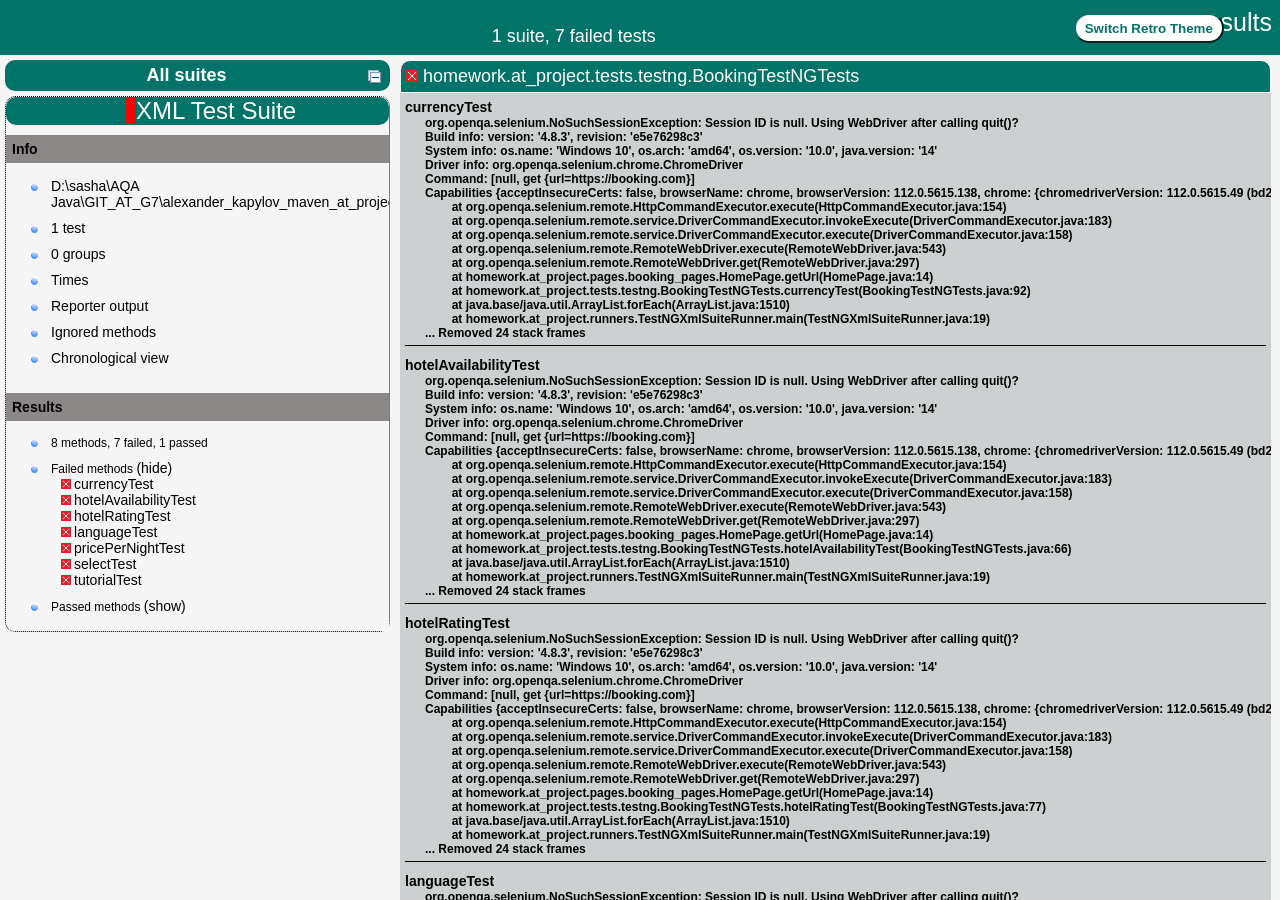
==== test-output/index.html @ fe54eb19 "i made some updates" ====
<!DOCTYPE html>

<html>
  <head>
  <meta charset='utf-8'>
  <title>TestNG reports</title>

    <link type="text/css" href="testng-reports1.css" rel="stylesheet" id="ultra" />
    <link type="text/css" href="testng-reports.css" rel="stylesheet" id="retro" disabled="false"/>
    <script type="text/javascript" src="jquery-3.6.0.min.js"></script>
    <script type="text/javascript" src="testng-reports.js"></script>
    <script type="text/javascript" src="https://www.google.com/jsapi"></script>
    <script type='text/javascript'>
      google.load('visualization', '1', {packages:['table']});
      google.setOnLoadCallback(drawTable);
      var suiteTableInitFunctions = new Array();
      var suiteTableData = new Array();
    </script>
    <!--
      <script type="text/javascript" src="jquery-ui/js/jquery-ui-1.8.16.custom.min.js"></script>
     -->
  </head>

  <body>    <div class="top-banner-root">
      <span class="top-banner-title-font">Test results</span>
      <button id="button" class="button">Switch Retro Theme</button> <!-- button -->
      <br/>
      <span class="top-banner-font-1">1 suite, 7 failed tests</span>
    </div> <!-- top-banner-root -->
    <div class="navigator-root">
      <div class="navigator-suite-header">
        <span>All suites</span>
        <a href="#" title="Collapse/expand all the suites" class="collapse-all-link">
          <img src="collapseall.gif" class="collapse-all-icon">
          </img> <!-- collapse-all-icon -->
        </a> <!-- collapse-all-link -->
      </div> <!-- navigator-suite-header -->
      <div class="suite">
        <div class="rounded-window">
          <div class="suite-header light-rounded-window-top">
            <a href="#" panel-name="suite-XML_Test_Suite" class="navigator-link">
              <span class="suite-name border-failed">XML Test Suite</span>
            </a> <!-- navigator-link -->
          </div> <!-- suite-header light-rounded-window-top -->
          <div class="navigator-suite-content">
            <div class="suite-section-title">
              <span>Info</span>
            </div> <!-- suite-section-title -->
            <div class="suite-section-content">
              <ul>
                <li>
                  <a href="#" panel-name="test-xml-XML_Test_Suite" class="navigator-link ">
                    <span>D:\sasha\AQA Java\GIT_AT_G7\alexander_kapylov_maven_at_project\src\test\resources\testng\booking.xml</span>
                  </a> <!-- navigator-link  -->
                </li>
                <li>
                  <a href="#" panel-name="testlist-XML_Test_Suite" class="navigator-link ">
                    <span class="test-stats">1 test</span>
                  </a> <!-- navigator-link  -->
                </li>
                <li>
                  <a href="#" panel-name="group-XML_Test_Suite" class="navigator-link ">
                    <span>0 groups</span>
                  </a> <!-- navigator-link  -->
                </li>
                <li>
                  <a href="#" panel-name="times-XML_Test_Suite" class="navigator-link ">
                    <span>Times</span>
                  </a> <!-- navigator-link  -->
                </li>
                <li>
                  <a href="#" panel-name="reporter-XML_Test_Suite" class="navigator-link ">
                    <span>Reporter output</span>
                  </a> <!-- navigator-link  -->
                </li>
                <li>
                  <a href="#" panel-name="ignored-methods-XML_Test_Suite" class="navigator-link ">
                    <span>Ignored methods</span>
                  </a> <!-- navigator-link  -->
                </li>
                <li>
                  <a href="#" panel-name="chronological-XML_Test_Suite" class="navigator-link ">
                    <span>Chronological view</span>
                  </a> <!-- navigator-link  -->
                </li>
              </ul>
            </div> <!-- suite-section-content -->
            <div class="result-section">
              <div class="suite-section-title">
                <span>Results</span>
              </div> <!-- suite-section-title -->
              <div class="suite-section-content">
                <ul>
                  <li>
                    <span class="method-stats">8 methods, 7 failed,   1 passed</span>
                  </li>
                  <li>
                    <span class="method-list-title failed">Failed methods</span>
                    <span class="show-or-hide-methods failed">
                      <a href="#" panel-name="suite-XML_Test_Suite" class="hide-methods failed suite-XML_Test_Suite"> (hide)</a> <!-- hide-methods failed suite-XML_Test_Suite -->
                      <a href="#" panel-name="suite-XML_Test_Suite" class="show-methods failed suite-XML_Test_Suite"> (show)</a> <!-- show-methods failed suite-XML_Test_Suite -->
                    </span>
                    <div class="method-list-content failed suite-XML_Test_Suite">
                      <span>
                        <img src="failed.png" width="3%"/>
                        <a href="#" panel-name="suite-XML_Test_Suite" title="homework.at_project.tests.testng.BookingTestNGTests" class="method navigator-link" hash-for-method="currencyTest">currencyTest</a> <!-- method navigator-link -->
                      </span>
                      <br/>
                      <span>
                        <img src="failed.png" width="3%"/>
                        <a href="#" panel-name="suite-XML_Test_Suite" title="homework.at_project.tests.testng.BookingTestNGTests" class="method navigator-link" hash-for-method="hotelAvailabilityTest">hotelAvailabilityTest</a> <!-- method navigator-link -->
                      </span>
                      <br/>
                      <span>
                        <img src="failed.png" width="3%"/>
                        <a href="#" panel-name="suite-XML_Test_Suite" title="homework.at_project.tests.testng.BookingTestNGTests" class="method navigator-link" hash-for-method="hotelRatingTest">hotelRatingTest</a> <!-- method navigator-link -->
                      </span>
                      <br/>
                      <span>
                        <img src="failed.png" width="3%"/>
                        <a href="#" panel-name="suite-XML_Test_Suite" title="homework.at_project.tests.testng.BookingTestNGTests" class="method navigator-link" hash-for-method="languageTest">languageTest</a> <!-- method navigator-link -->
                      </span>
                      <br/>
                      <span>
                        <img src="failed.png" width="3%"/>
                        <a href="#" panel-name="suite-XML_Test_Suite" title="homework.at_project.tests.testng.BookingTestNGTests" class="method navigator-link" hash-for-method="pricePerNightTest">pricePerNightTest</a> <!-- method navigator-link -->
                      </span>
                      <br/>
                      <span>
                        <img src="failed.png" width="3%"/>
                        <a href="#" panel-name="suite-XML_Test_Suite" title="homework.at_project.tests.testng.DemoQATestNGTests" class="method navigator-link" hash-for-method="selectTest">selectTest</a> <!-- method navigator-link -->
                      </span>
                      <br/>
                      <span>
                        <img src="failed.png" width="3%"/>
                        <a href="#" panel-name="suite-XML_Test_Suite" title="homework.at_project.tests.testng.W3SchoolsTestNGTests" class="method navigator-link" hash-for-method="tutorialTest">tutorialTest</a> <!-- method navigator-link -->
                      </span>
                      <br/>
                    </div> <!-- method-list-content failed suite-XML_Test_Suite -->
                  </li>
                  <li>
                    <span class="method-list-title passed">Passed methods</span>
                    <span class="show-or-hide-methods passed">
                      <a href="#" panel-name="suite-XML_Test_Suite" class="hide-methods passed suite-XML_Test_Suite"> (hide)</a> <!-- hide-methods passed suite-XML_Test_Suite -->
                      <a href="#" panel-name="suite-XML_Test_Suite" class="show-methods passed suite-XML_Test_Suite"> (show)</a> <!-- show-methods passed suite-XML_Test_Suite -->
                    </span>
                    <div class="method-list-content passed suite-XML_Test_Suite">
                      <span>
                        <img src="passed.png" width="3%"/>
                        <a href="#" panel-name="suite-XML_Test_Suite" title="homework.at_project.tests.testng.BookingTestNGTests" class="method navigator-link" hash-for-method="colorsTest">colorsTest</a> <!-- method navigator-link -->
                      </span>
                      <br/>
                    </div> <!-- method-list-content passed suite-XML_Test_Suite -->
                  </li>
                </ul>
              </div> <!-- suite-section-content -->
            </div> <!-- result-section -->
          </div> <!-- navigator-suite-content -->
        </div> <!-- rounded-window -->
      </div> <!-- suite -->
    </div> <!-- navigator-root -->
    <div class="wrapper">
      <div class="main-panel-root">
        <div panel-name="suite-XML_Test_Suite" class="panel XML_Test_Suite">
          <div class="suite-XML_Test_Suite-class-failed">
            <div class="main-panel-header rounded-window-top">
              <img src="failed.png"/>
              <span class="class-name">homework.at_project.tests.testng.BookingTestNGTests</span>
            </div> <!-- main-panel-header rounded-window-top -->
            <div class="main-panel-content rounded-window-bottom">
              <div class="method">
                <div class="method-content">
                  <a name="currencyTest">
                  </a> <!-- currencyTest -->
                  <span class="method-name">currencyTest</span>
                  <div class="stack-trace">org.openqa.selenium.NoSuchSessionException: Session ID is null. Using WebDriver after calling quit()?
Build info: version: &apos;4.8.3&apos;, revision: &apos;e5e76298c3&apos;
System info: os.name: &apos;Windows 10&apos;, os.arch: &apos;amd64&apos;, os.version: &apos;10.0&apos;, java.version: &apos;14&apos;
Driver info: org.openqa.selenium.chrome.ChromeDriver
Command: [null, get {url=https://booking.com}]
Capabilities {acceptInsecureCerts: false, browserName: chrome, browserVersion: 112.0.5615.138, chrome: {chromedriverVersion: 112.0.5615.49 (bd2a7bcb881c..., userDataDir: C:\Users\aleks\AppData\Loca...}, goog:chromeOptions: {debuggerAddress: localhost:54910}, networkConnectionEnabled: false, pageLoadStrategy: normal, platformName: WINDOWS, proxy: Proxy(), se:cdp: ws://localhost:54910/devtoo..., se:cdpVersion: 112.0.5615.138, setWindowRect: true, strictFileInteractability: false, timeouts: {implicit: 0, pageLoad: 300000, script: 30000}, unhandledPromptBehavior: dismiss and notify, webauthn:extension:credBlob: true, webauthn:extension:largeBlob: true, webauthn:extension:minPinLength: true, webauthn:extension:prf: true, webauthn:virtualAuthenticators: true}
	at org.openqa.selenium.remote.HttpCommandExecutor.execute(HttpCommandExecutor.java:154)
	at org.openqa.selenium.remote.service.DriverCommandExecutor.invokeExecute(DriverCommandExecutor.java:183)
	at org.openqa.selenium.remote.service.DriverCommandExecutor.execute(DriverCommandExecutor.java:158)
	at org.openqa.selenium.remote.RemoteWebDriver.execute(RemoteWebDriver.java:543)
	at org.openqa.selenium.remote.RemoteWebDriver.get(RemoteWebDriver.java:297)
	at homework.at_project.pages.booking_pages.HomePage.getUrl(HomePage.java:14)
	at homework.at_project.tests.testng.BookingTestNGTests.currencyTest(BookingTestNGTests.java:92)
	at java.base/java.util.ArrayList.forEach(ArrayList.java:1510)
	at homework.at_project.runners.TestNGXmlSuiteRunner.main(TestNGXmlSuiteRunner.java:19)
... Removed 24 stack frames
</div> <!-- stack-trace -->
                </div> <!-- method-content -->
              </div> <!-- method -->
              <div class="method">
                <div class="method-content">
                  <a name="hotelAvailabilityTest">
                  </a> <!-- hotelAvailabilityTest -->
                  <span class="method-name">hotelAvailabilityTest</span>
                  <div class="stack-trace">org.openqa.selenium.NoSuchSessionException: Session ID is null. Using WebDriver after calling quit()?
Build info: version: &apos;4.8.3&apos;, revision: &apos;e5e76298c3&apos;
System info: os.name: &apos;Windows 10&apos;, os.arch: &apos;amd64&apos;, os.version: &apos;10.0&apos;, java.version: &apos;14&apos;
Driver info: org.openqa.selenium.chrome.ChromeDriver
Command: [null, get {url=https://booking.com}]
Capabilities {acceptInsecureCerts: false, browserName: chrome, browserVersion: 112.0.5615.138, chrome: {chromedriverVersion: 112.0.5615.49 (bd2a7bcb881c..., userDataDir: C:\Users\aleks\AppData\Loca...}, goog:chromeOptions: {debuggerAddress: localhost:54910}, networkConnectionEnabled: false, pageLoadStrategy: normal, platformName: WINDOWS, proxy: Proxy(), se:cdp: ws://localhost:54910/devtoo..., se:cdpVersion: 112.0.5615.138, setWindowRect: true, strictFileInteractability: false, timeouts: {implicit: 0, pageLoad: 300000, script: 30000}, unhandledPromptBehavior: dismiss and notify, webauthn:extension:credBlob: true, webauthn:extension:largeBlob: true, webauthn:extension:minPinLength: true, webauthn:extension:prf: true, webauthn:virtualAuthenticators: true}
	at org.openqa.selenium.remote.HttpCommandExecutor.execute(HttpCommandExecutor.java:154)
	at org.openqa.selenium.remote.service.DriverCommandExecutor.invokeExecute(DriverCommandExecutor.java:183)
	at org.openqa.selenium.remote.service.DriverCommandExecutor.execute(DriverCommandExecutor.java:158)
	at org.openqa.selenium.remote.RemoteWebDriver.execute(RemoteWebDriver.java:543)
	at org.openqa.selenium.remote.RemoteWebDriver.get(RemoteWebDriver.java:297)
	at homework.at_project.pages.booking_pages.HomePage.getUrl(HomePage.java:14)
	at homework.at_project.tests.testng.BookingTestNGTests.hotelAvailabilityTest(BookingTestNGTests.java:66)
	at java.base/java.util.ArrayList.forEach(ArrayList.java:1510)
	at homework.at_project.runners.TestNGXmlSuiteRunner.main(TestNGXmlSuiteRunner.java:19)
... Removed 24 stack frames
</div> <!-- stack-trace -->
                </div> <!-- method-content -->
              </div> <!-- method -->
              <div class="method">
                <div class="method-content">
                  <a name="hotelRatingTest">
                  </a> <!-- hotelRatingTest -->
                  <span class="method-name">hotelRatingTest</span>
                  <div class="stack-trace">org.openqa.selenium.NoSuchSessionException: Session ID is null. Using WebDriver after calling quit()?
Build info: version: &apos;4.8.3&apos;, revision: &apos;e5e76298c3&apos;
System info: os.name: &apos;Windows 10&apos;, os.arch: &apos;amd64&apos;, os.version: &apos;10.0&apos;, java.version: &apos;14&apos;
Driver info: org.openqa.selenium.chrome.ChromeDriver
Command: [null, get {url=https://booking.com}]
Capabilities {acceptInsecureCerts: false, browserName: chrome, browserVersion: 112.0.5615.138, chrome: {chromedriverVersion: 112.0.5615.49 (bd2a7bcb881c..., userDataDir: C:\Users\aleks\AppData\Loca...}, goog:chromeOptions: {debuggerAddress: localhost:54910}, networkConnectionEnabled: false, pageLoadStrategy: normal, platformName: WINDOWS, proxy: Proxy(), se:cdp: ws://localhost:54910/devtoo..., se:cdpVersion: 112.0.5615.138, setWindowRect: true, strictFileInteractability: false, timeouts: {implicit: 0, pageLoad: 300000, script: 30000}, unhandledPromptBehavior: dismiss and notify, webauthn:extension:credBlob: true, webauthn:extension:largeBlob: true, webauthn:extension:minPinLength: true, webauthn:extension:prf: true, webauthn:virtualAuthenticators: true}
	at org.openqa.selenium.remote.HttpCommandExecutor.execute(HttpCommandExecutor.java:154)
	at org.openqa.selenium.remote.service.DriverCommandExecutor.invokeExecute(DriverCommandExecutor.java:183)
	at org.openqa.selenium.remote.service.DriverCommandExecutor.execute(DriverCommandExecutor.java:158)
	at org.openqa.selenium.remote.RemoteWebDriver.execute(RemoteWebDriver.java:543)
	at org.openqa.selenium.remote.RemoteWebDriver.get(RemoteWebDriver.java:297)
	at homework.at_project.pages.booking_pages.HomePage.getUrl(HomePage.java:14)
	at homework.at_project.tests.testng.BookingTestNGTests.hotelRatingTest(BookingTestNGTests.java:77)
	at java.base/java.util.ArrayList.forEach(ArrayList.java:1510)
	at homework.at_project.runners.TestNGXmlSuiteRunner.main(TestNGXmlSuiteRunner.java:19)
... Removed 24 stack frames
</div> <!-- stack-trace -->
                </div> <!-- method-content -->
              </div> <!-- method -->
              <div class="method">
                <div class="method-content">
                  <a name="languageTest">
                  </a> <!-- languageTest -->
                  <span class="method-name">languageTest</span>
                  <div class="stack-trace">org.openqa.selenium.NoSuchSessionException: Session ID is null. Using WebDriver after calling quit()?
Build info: version: &apos;4.8.3&apos;, revision: &apos;e5e76298c3&apos;
System info: os.name: &apos;Windows 10&apos;, os.arch: &apos;amd64&apos;, os.version: &apos;10.0&apos;, java.version: &apos;14&apos;
Driver info: org.openqa.selenium.chrome.ChromeDriver
Command: [null, get {url=https://booking.com}]
Capabilities {acceptInsecureCerts: false, browserName: chrome, browserVersion: 112.0.5615.138, chrome: {chromedriverVersion: 112.0.5615.49 (bd2a7bcb881c..., userDataDir: C:\Users\aleks\AppData\Loca...}, goog:chromeOptions: {debuggerAddress: localhost:54910}, networkConnectionEnabled: false, pageLoadStrategy: normal, platformName: WINDOWS, proxy: Proxy(), se:cdp: ws://localhost:54910/devtoo..., se:cdpVersion: 112.0.5615.138, setWindowRect: true, strictFileInteractability: false, timeouts: {implicit: 0, pageLoad: 300000, script: 30000}, unhandledPromptBehavior: dismiss and notify, webauthn:extension:credBlob: true, webauthn:extension:largeBlob: true, webauthn:extension:minPinLength: true, webauthn:extension:prf: true, webauthn:virtualAuthenticators: true}
	at org.openqa.selenium.remote.HttpCommandExecutor.execute(HttpCommandExecutor.java:154)
	at org.openqa.selenium.remote.service.DriverCommandExecutor.invokeExecute(DriverCommandExecutor.java:183)
	at org.openqa.selenium.remote.service.DriverCommandExecutor.execute(DriverCommandExecutor.java:158)
	at org.openqa.selenium.remote.RemoteWebDriver.execute(RemoteWebDriver.java:543)
	at org.openqa.selenium.remote.RemoteWebDriver.get(RemoteWebDriver.java:297)
	at homework.at_project.pages.booking_pages.HomePage.getUrl(HomePage.java:14)
	at homework.at_project.tests.testng.BookingTestNGTests.languageTest(BookingTestNGTests.java:101)
	at java.base/java.util.ArrayList.forEach(ArrayList.java:1510)
	at homework.at_project.runners.TestNGXmlSuiteRunner.main(TestNGXmlSuiteRunner.java:19)
... Removed 24 stack frames
</div> <!-- stack-trace -->
                </div> <!-- method-content -->
              </div> <!-- method -->
              <div class="method">
                <div class="method-content">
                  <a name="pricePerNightTest">
                  </a> <!-- pricePerNightTest -->
                  <span class="method-name">pricePerNightTest</span>
                  <div class="stack-trace">org.openqa.selenium.NoSuchSessionException: Session ID is null. Using WebDriver after calling quit()?
Build info: version: &apos;4.8.3&apos;, revision: &apos;e5e76298c3&apos;
System info: os.name: &apos;Windows 10&apos;, os.arch: &apos;amd64&apos;, os.version: &apos;10.0&apos;, java.version: &apos;14&apos;
Driver info: org.openqa.selenium.chrome.ChromeDriver
Command: [null, get {url=https://booking.com}]
Capabilities {acceptInsecureCerts: false, browserName: chrome, browserVersion: 112.0.5615.138, chrome: {chromedriverVersion: 112.0.5615.49 (bd2a7bcb881c..., userDataDir: C:\Users\aleks\AppData\Loca...}, goog:chromeOptions: {debuggerAddress: localhost:54910}, networkConnectionEnabled: false, pageLoadStrategy: normal, platformName: WINDOWS, proxy: Proxy(), se:cdp: ws://localhost:54910/devtoo..., se:cdpVersion: 112.0.5615.138, setWindowRect: true, strictFileInteractability: false, timeouts: {implicit: 0, pageLoad: 300000, script: 30000}, unhandledPromptBehavior: dismiss and notify, webauthn:extension:credBlob: true, webauthn:extension:largeBlob: true, webauthn:extension:minPinLength: true, webauthn:extension:prf: true, webauthn:virtualAuthenticators: true}
	at org.openqa.selenium.remote.HttpCommandExecutor.execute(HttpCommandExecutor.java:154)
	at org.openqa.selenium.remote.service.DriverCommandExecutor.invokeExecute(DriverCommandExecutor.java:183)
	at org.openqa.selenium.remote.service.DriverCommandExecutor.execute(DriverCommandExecutor.java:158)
	at org.openqa.selenium.remote.RemoteWebDriver.execute(RemoteWebDriver.java:543)
	at org.openqa.selenium.remote.RemoteWebDriver.get(RemoteWebDriver.java:297)
	at homework.at_project.pages.booking_pages.HomePage.getUrl(HomePage.java:14)
	at homework.at_project.tests.testng.BookingTestNGTests.pricePerNightTest(BookingTestNGTests.java:33)
	at java.base/java.util.ArrayList.forEach(ArrayList.java:1510)
	at homework.at_project.runners.TestNGXmlSuiteRunner.main(TestNGXmlSuiteRunner.java:19)
... Removed 24 stack frames
</div> <!-- stack-trace -->
                </div> <!-- method-content -->
              </div> <!-- method -->
            </div> <!-- main-panel-content rounded-window-bottom -->
          </div> <!-- suite-XML_Test_Suite-class-failed -->
          <div class="suite-XML_Test_Suite-class-failed">
            <div class="main-panel-header rounded-window-top">
              <img src="failed.png"/>
              <span class="class-name">homework.at_project.tests.testng.W3SchoolsTestNGTests</span>
            </div> <!-- main-panel-header rounded-window-top -->
            <div class="main-panel-content rounded-window-bottom">
              <div class="method">
                <div class="method-content">
                  <a name="tutorialTest">
                  </a> <!-- tutorialTest -->
                  <span class="method-name">tutorialTest</span>
                  <div class="stack-trace">org.openqa.selenium.NoSuchSessionException: Session ID is null. Using WebDriver after calling quit()?
Build info: version: &apos;4.8.3&apos;, revision: &apos;e5e76298c3&apos;
System info: os.name: &apos;Windows 10&apos;, os.arch: &apos;amd64&apos;, os.version: &apos;10.0&apos;, java.version: &apos;14&apos;
Driver info: org.openqa.selenium.chrome.ChromeDriver
Command: [null, get {url=https://www.w3schools.com/java/}]
Capabilities {acceptInsecureCerts: false, browserName: chrome, browserVersion: 112.0.5615.138, chrome: {chromedriverVersion: 112.0.5615.49 (bd2a7bcb881c..., userDataDir: C:\Users\aleks\AppData\Loca...}, goog:chromeOptions: {debuggerAddress: localhost:54910}, networkConnectionEnabled: false, pageLoadStrategy: normal, platformName: WINDOWS, proxy: Proxy(), se:cdp: ws://localhost:54910/devtoo..., se:cdpVersion: 112.0.5615.138, setWindowRect: true, strictFileInteractability: false, timeouts: {implicit: 0, pageLoad: 300000, script: 30000}, unhandledPromptBehavior: dismiss and notify, webauthn:extension:credBlob: true, webauthn:extension:largeBlob: true, webauthn:extension:minPinLength: true, webauthn:extension:prf: true, webauthn:virtualAuthenticators: true}
	at org.openqa.selenium.remote.HttpCommandExecutor.execute(HttpCommandExecutor.java:154)
	at org.openqa.selenium.remote.service.DriverCommandExecutor.invokeExecute(DriverCommandExecutor.java:183)
	at org.openqa.selenium.remote.service.DriverCommandExecutor.execute(DriverCommandExecutor.java:158)
	at org.openqa.selenium.remote.RemoteWebDriver.execute(RemoteWebDriver.java:543)
	at org.openqa.selenium.remote.RemoteWebDriver.get(RemoteWebDriver.java:297)
	at homework.at_project.pages.www_w3schools_pages.Java.getJavaUrl(Java.java:13)
	at homework.at_project.tests.testng.W3SchoolsTestNGTests.tutorialTest(W3SchoolsTestNGTests.java:32)
	at java.base/java.util.ArrayList.forEach(ArrayList.java:1510)
	at homework.at_project.runners.TestNGXmlSuiteRunner.main(TestNGXmlSuiteRunner.java:19)
... Removed 24 stack frames
</div> <!-- stack-trace -->
                </div> <!-- method-content -->
              </div> <!-- method -->
            </div> <!-- main-panel-content rounded-window-bottom -->
          </div> <!-- suite-XML_Test_Suite-class-failed -->
          <div class="suite-XML_Test_Suite-class-failed">
            <div class="main-panel-header rounded-window-top">
              <img src="failed.png"/>
              <span class="class-name">homework.at_project.tests.testng.DemoQATestNGTests</span>
            </div> <!-- main-panel-header rounded-window-top -->
            <div class="main-panel-content rounded-window-bottom">
              <div class="method">
                <div class="method-content">
                  <a name="selectTest">
                  </a> <!-- selectTest -->
                  <span class="method-name">selectTest</span>
                  <div class="stack-trace">org.openqa.selenium.NoSuchSessionException: Session ID is null. Using WebDriver after calling quit()?
Build info: version: &apos;4.8.3&apos;, revision: &apos;e5e76298c3&apos;
System info: os.name: &apos;Windows 10&apos;, os.arch: &apos;amd64&apos;, os.version: &apos;10.0&apos;, java.version: &apos;14&apos;
Driver info: org.openqa.selenium.chrome.ChromeDriver
Command: [null, get {url=https://demoqa.com/select-menu}]
Capabilities {acceptInsecureCerts: false, browserName: chrome, browserVersion: 112.0.5615.138, chrome: {chromedriverVersion: 112.0.5615.49 (bd2a7bcb881c..., userDataDir: C:\Users\aleks\AppData\Loca...}, goog:chromeOptions: {debuggerAddress: localhost:54910}, networkConnectionEnabled: false, pageLoadStrategy: normal, platformName: WINDOWS, proxy: Proxy(), se:cdp: ws://localhost:54910/devtoo..., se:cdpVersion: 112.0.5615.138, setWindowRect: true, strictFileInteractability: false, timeouts: {implicit: 0, pageLoad: 300000, script: 30000}, unhandledPromptBehavior: dismiss and notify, webauthn:extension:credBlob: true, webauthn:extension:largeBlob: true, webauthn:extension:minPinLength: true, webauthn:extension:prf: true, webauthn:virtualAuthenticators: true}
	at org.openqa.selenium.remote.HttpCommandExecutor.execute(HttpCommandExecutor.java:154)
	at org.openqa.selenium.remote.service.DriverCommandExecutor.invokeExecute(DriverCommandExecutor.java:183)
	at org.openqa.selenium.remote.service.DriverCommandExecutor.execute(DriverCommandExecutor.java:158)
	at org.openqa.selenium.remote.RemoteWebDriver.execute(RemoteWebDriver.java:543)
	at org.openqa.selenium.remote.RemoteWebDriver.get(RemoteWebDriver.java:297)
	at homework.at_project.pages.demoqa_pages.SelectMenu.getUrlToSelectMenu(SelectMenu.java:12)
	at homework.at_project.tests.testng.DemoQATestNGTests.selectTest(DemoQATestNGTests.java:28)
	at java.base/java.util.ArrayList.forEach(ArrayList.java:1510)
	at homework.at_project.runners.TestNGXmlSuiteRunner.main(TestNGXmlSuiteRunner.java:19)
... Removed 24 stack frames
</div> <!-- stack-trace -->
                </div> <!-- method-content -->
              </div> <!-- method -->
            </div> <!-- main-panel-content rounded-window-bottom -->
          </div> <!-- suite-XML_Test_Suite-class-failed -->
          <div class="suite-XML_Test_Suite-class-passed">
            <div class="main-panel-header rounded-window-top">
              <img src="passed.png"/>
              <span class="class-name">homework.at_project.tests.testng.BookingTestNGTests</span>
            </div> <!-- main-panel-header rounded-window-top -->
            <div class="main-panel-content rounded-window-bottom">
              <div class="method">
                <div class="method-content">
                  <a name="colorsTest">
                  </a> <!-- colorsTest -->
                  <span class="method-name">colorsTest</span>
                </div> <!-- method-content -->
              </div> <!-- method -->
            </div> <!-- main-panel-content rounded-window-bottom -->
          </div> <!-- suite-XML_Test_Suite-class-passed -->
        </div> <!-- panel XML_Test_Suite -->
        <div panel-name="test-xml-XML_Test_Suite" class="panel">
          <div class="main-panel-header rounded-window-top">
            <span class="header-content">D:\sasha\AQA Java\GIT_AT_G7\alexander_kapylov_maven_at_project\src\test\resources\testng\booking.xml</span>
          </div> <!-- main-panel-header rounded-window-top -->
          <div class="main-panel-content rounded-window-bottom">
            <pre>
&lt;?xml version=&quot;1.0&quot; encoding=&quot;UTF-8&quot;?&gt;
&lt;!DOCTYPE suite SYSTEM &quot;https://testng.org/testng-1.0.dtd&quot;&gt;
&lt;suite name=&quot;XML Test Suite&quot; guice-stage=&quot;DEVELOPMENT&quot;&gt;
  &lt;test thread-count=&quot;5&quot; name=&quot;Booking tests&quot;&gt;
    &lt;classes&gt;
      &lt;class name=&quot;homework.at_project.tests.testng.BookingTestNGTests&quot;/&gt;
      &lt;class name=&quot;homework.at_project.tests.testng.DemoQATestNGTests&quot;/&gt;
      &lt;class name=&quot;homework.at_project.tests.testng.W3SchoolsTestNGTests&quot;/&gt;
    &lt;/classes&gt;
  &lt;/test&gt; &lt;!-- Booking tests --&gt;
&lt;/suite&gt; &lt;!-- XML Test Suite --&gt;
            </pre>
          </div> <!-- main-panel-content rounded-window-bottom -->
        </div> <!-- panel -->
        <div panel-name="testlist-XML_Test_Suite" class="panel">
          <div class="main-panel-header rounded-window-top">
            <span class="header-content">Tests for XML Test Suite</span>
          </div> <!-- main-panel-header rounded-window-top -->
          <div class="main-panel-content rounded-window-bottom">
            <ul>
              <li>
                <span class="test-name">Booking tests (3 classes)</span>
              </li>
            </ul>
          </div> <!-- main-panel-content rounded-window-bottom -->
        </div> <!-- panel -->
        <div panel-name="group-XML_Test_Suite" class="panel">
          <div class="main-panel-header rounded-window-top">
            <span class="header-content">Groups for XML Test Suite</span>
          </div> <!-- main-panel-header rounded-window-top -->
          <div class="main-panel-content rounded-window-bottom">
          </div> <!-- main-panel-content rounded-window-bottom -->
        </div> <!-- panel -->
        <div panel-name="times-XML_Test_Suite" class="panel">
          <div class="main-panel-header rounded-window-top">
            <span class="header-content">Times for XML Test Suite</span>
          </div> <!-- main-panel-header rounded-window-top -->
          <div class="main-panel-content rounded-window-bottom">
            <div class="times-div">
              <script type="text/javascript">
suiteTableInitFunctions.push('tableData_XML_Test_Suite');
function tableData_XML_Test_Suite() {
var data = new google.visualization.DataTable();
data.addColumn('number', 'Number');
data.addColumn('string', 'Method');
data.addColumn('string', 'Class');
data.addColumn('number', 'Time (ms)');
data.addRows(8);
data.setCell(0, 0, 0)
data.setCell(0, 1, 'colorsTest')
data.setCell(0, 2, 'homework.at_project.tests.testng.BookingTestNGTests')
data.setCell(0, 3, 10193);
data.setCell(1, 0, 1)
data.setCell(1, 1, 'currencyTest')
data.setCell(1, 2, 'homework.at_project.tests.testng.BookingTestNGTests')
data.setCell(1, 3, 17);
data.setCell(2, 0, 2)
data.setCell(2, 1, 'tutorialTest')
data.setCell(2, 2, 'homework.at_project.tests.testng.W3SchoolsTestNGTests')
data.setCell(2, 3, 5);
data.setCell(3, 0, 3)
data.setCell(3, 1, 'selectTest')
data.setCell(3, 2, 'homework.at_project.tests.testng.DemoQATestNGTests')
data.setCell(3, 3, 4);
data.setCell(4, 0, 4)
data.setCell(4, 1, 'hotelRatingTest')
data.setCell(4, 2, 'homework.at_project.tests.testng.BookingTestNGTests')
data.setCell(4, 3, 3);
data.setCell(5, 0, 5)
data.setCell(5, 1, 'hotelAvailabilityTest')
data.setCell(5, 2, 'homework.at_project.tests.testng.BookingTestNGTests')
data.setCell(5, 3, 2);
data.setCell(6, 0, 6)
data.setCell(6, 1, 'languageTest')
data.setCell(6, 2, 'homework.at_project.tests.testng.BookingTestNGTests')
data.setCell(6, 3, 1);
data.setCell(7, 0, 7)
data.setCell(7, 1, 'pricePerNightTest')
data.setCell(7, 2, 'homework.at_project.tests.testng.BookingTestNGTests')
data.setCell(7, 3, 1);
window.suiteTableData['XML_Test_Suite']= { tableData: data, tableDiv: 'times-div-XML_Test_Suite'}
return data;
}
              </script>
              <span class="suite-total-time">Total running time: 10 seconds</span>
              <div id="times-div-XML_Test_Suite">
              </div> <!-- times-div-XML_Test_Suite -->
            </div> <!-- times-div -->
          </div> <!-- main-panel-content rounded-window-bottom -->
        </div> <!-- panel -->
        <div panel-name="reporter-XML_Test_Suite" class="panel">
          <div class="main-panel-header rounded-window-top">
            <span class="header-content">Reporter output for XML Test Suite</span>
          </div> <!-- main-panel-header rounded-window-top -->
          <div class="main-panel-content rounded-window-bottom">
          </div> <!-- main-panel-content rounded-window-bottom -->
        </div> <!-- panel -->
        <div panel-name="ignored-methods-XML_Test_Suite" class="panel">
          <div class="main-panel-header rounded-window-top">
            <span class="header-content">0 ignored methods</span>
          </div> <!-- main-panel-header rounded-window-top -->
          <div class="main-panel-content rounded-window-bottom">
          </div> <!-- main-panel-content rounded-window-bottom -->
        </div> <!-- panel -->
        <div panel-name="chronological-XML_Test_Suite" class="panel">
          <div class="main-panel-header rounded-window-top">
            <span class="header-content">Methods in chronological order</span>
          </div> <!-- main-panel-header rounded-window-top -->
          <div class="main-panel-content rounded-window-bottom">
            <div class="chronological-class">
              <div class="chronological-class-name">homework.at_project.tests.testng.DemoQATestNGTests</div> <!-- chronological-class-name -->
              <div class="configuration-test before">
                <span class="method-name">beforeTests</span>
                <span class="method-start">0 ms</span>
              </div> <!-- configuration-test before -->
            </div> <!-- chronological-class -->
            <div class="chronological-class">
              <div class="chronological-class-name">homework.at_project.tests.testng.W3SchoolsTestNGTests</div> <!-- chronological-class-name -->
              <div class="configuration-test before">
                <span class="method-name">beforeTests</span>
                <span class="method-start">59 ms</span>
              </div> <!-- configuration-test before -->
            </div> <!-- chronological-class -->
            <div class="chronological-class">
              <div class="chronological-class-name">homework.at_project.tests.testng.BookingTestNGTests</div> <!-- chronological-class-name -->
              <div class="configuration-method before">
                <span class="method-name">beforeTests</span>
                <span class="method-start">109 ms</span>
              </div> <!-- configuration-method before -->
              <div class="test-method">
                <span class="method-name">colorsTest</span>
                <span class="method-start">122 ms</span>
              </div> <!-- test-method -->
              <div class="configuration-method after">
                <span class="method-name">afterTests</span>
                <span class="method-start">10318 ms</span>
              </div> <!-- configuration-method after -->
              <div class="configuration-method before">
                <span class="method-name">beforeTests</span>
                <span class="method-start">11120 ms</span>
              </div> <!-- configuration-method before -->
              <div class="test-method">
                <img src="failed.png">
                </img>
                <span class="method-name">currencyTest</span>
                <span class="method-start">12672 ms</span>
              </div> <!-- test-method -->
              <div class="configuration-method after">
                <span class="method-name">afterTests</span>
                <span class="method-start">12690 ms</span>
              </div> <!-- configuration-method after -->
              <div class="configuration-method before">
                <span class="method-name">beforeTests</span>
                <span class="method-start">13486 ms</span>
              </div> <!-- configuration-method before -->
              <div class="test-method">
                <img src="failed.png">
                </img>
                <span class="method-name">hotelAvailabilityTest</span>
                <span class="method-start">15109 ms</span>
              </div> <!-- test-method -->
              <div class="configuration-method after">
                <span class="method-name">afterTests</span>
                <span class="method-start">15111 ms</span>
              </div> <!-- configuration-method after -->
              <div class="configuration-method before">
                <span class="method-name">beforeTests</span>
                <span class="method-start">15894 ms</span>
              </div> <!-- configuration-method before -->
              <div class="test-method">
                <img src="failed.png">
                </img>
                <span class="method-name">hotelRatingTest</span>
                <span class="method-start">17499 ms</span>
              </div> <!-- test-method -->
              <div class="configuration-method after">
                <span class="method-name">afterTests</span>
                <span class="method-start">17502 ms</span>
              </div> <!-- configuration-method after -->
              <div class="configuration-method before">
                <span class="method-name">beforeTests</span>
                <span class="method-start">18351 ms</span>
              </div> <!-- configuration-method before -->
              <div class="test-method">
                <img src="failed.png">
                </img>
                <span class="method-name">languageTest</span>
                <span class="method-start">19421 ms</span>
              </div> <!-- test-method -->
              <div class="configuration-method after">
                <span class="method-name">afterTests</span>
                <span class="method-start">19422 ms</span>
              </div> <!-- configuration-method after -->
              <div class="configuration-method before">
                <span class="method-name">beforeTests</span>
                <span class="method-start">20179 ms</span>
              </div> <!-- configuration-method before -->
              <div class="test-method">
                <img src="failed.png">
                </img>
                <span class="method-name">pricePerNightTest</span>
                <span class="method-start">21725 ms</span>
              </div> <!-- test-method -->
              <div class="configuration-method after">
                <span class="method-name">afterTests</span>
                <span class="method-start">21726 ms</span>
              </div> <!-- configuration-method after -->
            </div> <!-- chronological-class -->
            <div class="chronological-class">
              <div class="chronological-class-name">homework.at_project.tests.testng.DemoQATestNGTests</div> <!-- chronological-class-name -->
              <div class="test-method">
                <img src="failed.png">
                </img>
                <span class="method-name">selectTest</span>
                <span class="method-start">22504 ms</span>
              </div> <!-- test-method -->
            </div> <!-- chronological-class -->
            <div class="chronological-class">
              <div class="chronological-class-name">homework.at_project.tests.testng.W3SchoolsTestNGTests</div> <!-- chronological-class-name -->
              <div class="test-method">
                <img src="failed.png">
                </img>
                <span class="method-name">tutorialTest</span>
                <span class="method-start">22511 ms</span>
              </div> <!-- test-method -->
            </div> <!-- chronological-class -->
            <div class="chronological-class">
              <div class="chronological-class-name">homework.at_project.tests.testng.DemoQATestNGTests</div> <!-- chronological-class-name -->
              <div class="configuration-test after">
                <img src="failed.png">
                </img>
                <span class="method-name">afterTests</span>
                <span class="method-start">22518 ms</span>
              </div> <!-- configuration-test after -->
            </div> <!-- chronological-class -->
            <div class="chronological-class">
              <div class="chronological-class-name">homework.at_project.tests.testng.W3SchoolsTestNGTests</div> <!-- chronological-class-name -->
              <div class="configuration-test after">
                <span class="method-name">afterTests</span>
                <span class="method-start">22521 ms</span>
              </div> <!-- configuration-test after -->
          </div> <!-- main-panel-content rounded-window-bottom -->
        </div> <!-- panel -->
      </div> <!-- main-panel-root -->
    </div> <!-- wrapper -->
  </body>
<script type="text/javascript" src="testng-reports2.js"></script>
</html>
---- test-output/testng-reports1.css ----
body {
    background-color: whitesmoke;
    margin: 0 0 5px 5px;
}
ul {
     margin-top: 10px;
     margin-left:-10px;
}
 li {
     font-family: "Helvetica Neue", Helvetica, Arial, sans-serif;
     padding:5px 5px;
 }
 a {
     text-decoration: none;
     color: black;
     font-size: 14px;
 }

 a:hover {
    color:black ;
    text-decoration: underline;
 }

 .navigator-selected {
     /* #ffa500; Mouse hover color after click Orange.*/
     background:#027368
 }

 .wrapper {
     position: absolute;
     top: 60px;
     bottom: 0;
     left: 400px;
     right: 0;
     margin-right:9px;
     overflow: auto;/*imortant*/
 }

 .navigator-root {
     position: absolute;
     top: 60px;
     bottom: 0;
     left: 0;
     width: 400px;
     overflow-y: auto;/*important*/
 }

 .suite {
     margin: -5px 10px 10px 5px;
     background-color: whitesmoke ;/*Colour of the left bside box*/
 }

 .suite-name {
     font-size: 24px;
     font-family: "Helvetica Neue", Helvetica, Arial, sans-serif;/*All TEST SUITE*/
     color: white;
 }

 .main-panel-header {
     padding: 5px;
     background-color: #027368; /*afeeee*/;
     font-family: "Helvetica Neue", Helvetica, Arial, sans-serif;
     color:white;
     font-size: 18px;
 }

 .main-panel-content {
     padding: 5px;
     margin-bottom: 10px;
     background-color: #CCD0D1; /*d0ffff*/; /*Belongs to backGround of rightSide boxes*/
 }

 .rounded-window {
     border-style: dotted;
     border-width: 1px;/*Border of left Side box*/
     background-color: whitesmoke;
     border-radius: 10px;
 }

 .rounded-window-top {
     border-top-right-radius: 10px 10px;
     border-top-left-radius: 10px 10px;
     border-style: solid;
     border-width: 1px;
     overflow: auto;/*Top of RightSide box*/
 }

 .light-rounded-window-top {
     background-color: #027368;
     padding-left:120px;
     border-radius: 10px;

 }

 .rounded-window-bottom {
     border-bottom-right-radius: 10px 10px;
     border-bottom-left-radius: 10px 10px;
     overflow: auto;/*Bottom of rightSide box*/
 }

 .method-name {
     font-size: 14px;
     font-family: "Helvetica Neue", Helvetica, Arial, sans-serif;
     font-weight: bold;
 }

 .method-content {
     border-style: solid;
     border-width: 0 0 1px 0;
     margin-bottom: 10px;
     padding-bottom: 5px;
     width: 100%;
 }

 .parameters {
     font-size: 14px;
     font-family: "Helvetica Neue", Helvetica, Arial, sans-serif;
 }

 .stack-trace {
     white-space: pre;
     font-family: "Helvetica Neue", Helvetica, Arial, sans-serif;
     font-size: 12px;
     font-weight: bold;
     margin-top: 0;
     margin-left: 20px; /*Error Stack Trace Message*/
 }

 .testng-xml {
    font-family: "Helvetica Neue", Helvetica, Arial, sans-serif;
 }

 .method-list-content {
     margin-left: 10px;
 }

 .navigator-suite-content {
     margin-left: 10px;
     font: 12px 'Lucida Grande';
 }

 .suite-section-title {
     font-family: "Helvetica Neue", Helvetica, Arial, sans-serif;
     font-size: 14px;
     font-weight:bold;
     background-color: #8C8887;
     margin-left: -10px;
     margin-top:10px;
     padding:6px;
 }

 .suite-section-content {
     list-style-image: url(bullet_point.png);
     background-color: whitesmoke;
     font-family: "Helvetica Neue", Helvetica, Arial, sans-serif;
     overflow: hidden;
 }

 .top-banner-root {
     position: absolute;
     top: 0;
     height: 45px;
     left: 0;
     right: 0;
     padding: 5px;
     margin: 0 0 5px 0;
     background-color: #027368;
     font-family: "Helvetica Neue", Helvetica, Arial, sans-serif;
     font-size: 18px;
     color: #fff;
     text-align: center;/*Belongs to the Top of Report*//*Status: - Completed*/
 }

 .top-banner-title-font {
     font-size: 25px;
     font-family: "Helvetica Neue", Helvetica, Arial, sans-serif;
     padding: 3px;
     float: right;
 }

 .test-name {
     font-family: "Helvetica Neue", Helvetica, Arial, sans-serif;
     font-size: 16px;
 }

 .suite-icon {
     padding: 5px;
     float: right;
     height: 20px;
 }

 .test-group {
     font: 20px 'Lucida Grande';
     margin: 5px 5px 10px 5px;
     border-width: 0 0 1px 0;
     border-style: solid;
     padding: 5px;
 }

 .test-group-name {
     font-weight: bold;
 }

 .method-in-group {
     font-size: 16px;
     margin-left: 80px;
 }

 table.google-visualization-table-table {
     width: 100%;
 }

 .reporter-method-name {
     font-size: 14px;
     font-family: "Helvetica Neue", Helvetica, Arial, sans-serif;
 }

 .reporter-method-output-div {
     padding: 5px;
     margin: 0 0 5px 20px;
     font-size: 12px;
     font-family: "Helvetica Neue", Helvetica, Arial, sans-serif;
     border-width: 0 0 0 1px;
     border-style: solid;
 }

 .ignored-class-div {
     font-size: 14px;
     font-family: "Helvetica Neue", Helvetica, Arial, sans-serif;
 }

 .ignored-methods-div {
     padding: 5px;
     margin: 0 0 5px 20px;
     font-size: 12px;
     font-family: "Helvetica Neue", Helvetica, Arial, sans-serif;
     border-width: 0 0 0 1px;
     border-style: solid;
 }

 .border-failed {
    border-radius:2px;
     border-style: solid;
     border-width: 0 0 0 10px;
     border-color: #F20505;
 }

 .border-skipped {
     border-radius:2px;
     border-style: solid;
     border-width: 0 0 0 10px;
     border-color: #F2BE22;
 }

 .border-passed {
     border-radius:2px;
     border-style: solid;
     border-width: 0 0 0 10px;
     border-color: #038C73;
 }

 .times-div {
     text-align: center;
     padding: 5px;
 }

 .suite-total-time {
     font: 16px 'Lucida Grande';
 }

 .configuration-suite {
     margin-left: 20px;
 }

 .configuration-test {
     margin-left: 40px;
 }

 .configuration-class {
     margin-left: 60px;
 }

 .configuration-method {
     margin-left: 80px;
 }

 .test-method {
     margin-left: 100px;
 }

 .chronological-class {
     background-color: #CCD0D1;
     border-width: 0 0 1px 1px;/*Chronological*/
 }

 .method-start {
     float: right;
 }

 .chronological-class-name {
     padding: 0 0 0 5px;
     margin-top:5px;
     font-family: "Helvetica Neue", Helvetica, Arial, sans-serif;
     color: #008;
 }

 .after, .before, .test-method {
     font-family: "Helvetica Neue", Helvetica, Arial, sans-serif;
     font-size: 14px;
     margin-top:5px;
 }

 .navigator-suite-header {
     font-size: 18px;
     margin: 0px 10px 10px 5px;
     padding: 5px;
     border-radius: 10px;
     background-color: #027368;
     color: white;
     font-weight:bold;
     font-family: "Helvetica Neue", Helvetica, Arial, sans-serif;
     text-align: center; /*All Suites on top of left box*//*Status: -Completed*/
 }

 .collapse-all-icon {
     padding: 3px;
     float: right;
 }
 .button{
    position: absolute;
    margin-left:500px;
    margin-top:8px;
    background-color: white;
    color:#027368;
    font-family: "Helvetica Neue", Helvetica, Arial, sans-serif;
    font-weight:bold;
    border-color:#027368;
    border-radius:25px;
    cursor: pointer;
    height:30px;
    width:150px;
    outline: none;
}
/*Author: - Akhil Gullapalli*/
---- test-output/testng-reports.css ----
body {
    margin: 0 0 5px 5px;
}

ul {
    margin: 0;
}

li {
    list-style-type: none;
}

a {
    text-decoration: none;
}

a:hover {
    text-decoration: underline;
}

.navigator-selected {
    background: #ffa500;
}

.wrapper {
    position: absolute;
    top: 60px;
    bottom: 0;
    left: 400px;
    right: 0;
    overflow: auto;
}

.navigator-root {
    position: absolute;
    top: 60px;
    bottom: 0;
    left: 0;
    width: 400px;
    overflow-y: auto;
}

.suite {
    margin: 0 10px 10px 0;
    background-color: #fff8dc;
}

.suite-name {
    padding-left: 10px;
    font-size: 25px;
    font-family: Times, sans-serif;
}

.main-panel-header {
    padding: 5px;
    background-color: #9FB4D9; /*afeeee*/;
    font-family: monospace;
    font-size: 18px;
}

.main-panel-content {
    padding: 5px;
    margin-bottom: 10px;
    background-color: #DEE8FC; /*d0ffff*/;
}

.rounded-window {
    border-radius: 10px;
    border-style: solid;
    border-width: 1px;
}

.rounded-window-top {
    border-top-right-radius: 10px 10px;
    border-top-left-radius: 10px 10px;
    border-style: solid;
    border-width: 1px;
    overflow: auto;
}

.light-rounded-window-top {
    border-top-right-radius: 10px 10px;
    border-top-left-radius: 10px 10px;
}

.rounded-window-bottom {
    border-style: solid;
    border-width: 0 1px 1px 1px;
    border-bottom-right-radius: 10px 10px;
    border-bottom-left-radius: 10px 10px;
    overflow: auto;
}

.method-name {
    font-size: 12px;
    font-family: monospace;
}

.method-content {
    border-style: solid;
    border-width: 0 0 1px 0;
    margin-bottom: 10px;
    padding-bottom: 5px;
    width: 80%;
}

.parameters {
    font-size: 14px;
    font-family: monospace;
}

.stack-trace {
    white-space: pre;
    font-family: monospace;
    font-size: 12px;
    font-weight: bold;
    margin-top: 0;
    margin-left: 20px;
}

.testng-xml {
    font-family: monospace;
}

.method-list-content {
    margin-left: 10px;
}

.navigator-suite-content {
    margin-left: 10px;
    font: 12px 'Lucida Grande';
}

.suite-section-title {
    margin-top: 10px;
    width: 80%;
    border-style: solid;
    border-width: 1px 0 0 0;
    font-family: Times, sans-serif;
    font-size: 18px;
    font-weight: bold;
}

.suite-section-content {
    list-style-image: url(bullet_point.png);
}

.top-banner-root {
    position: absolute;
    top: 0;
    height: 45px;
    left: 0;
    right: 0;
    padding: 5px;
    margin: 0 0 5px 0;
    background-color: #0066ff;
    font-family: Times, sans-serif;
    color: #fff;
    text-align: center;
}
.button{
    position: absolute;
    margin-left:500px;
    margin-top:8px;
    background-color: white;
    color:#0066ff;
    font-family: "Helvetica Neue", Helvetica, Arial, sans-serif;
    font-weight:bold;
    border-color:#0066ff ;
    border-radius:25px;
    cursor: pointer;
    height:30px;
    width:150px;
    outline:none;

}

.top-banner-title-font {
    font-size: 25px;
}

.test-name {
    font-family: 'Lucida Grande', sans-serif;
    font-size: 16px;
}

.suite-icon {
    padding: 5px;
    float: right;
    height: 20px;
}

.test-group {
    font: 20px 'Lucida Grande';
    margin: 5px 5px 10px 5px;
    border-width: 0 0 1px 0;
    border-style: solid;
    padding: 5px;
}

.test-group-name {
    font-weight: bold;
}

.method-in-group {
    font-size: 16px;
    margin-left: 80px;
}

table.google-visualization-table-table {
    width: 100%;
}

.reporter-method-name {
    font-size: 14px;
    font-family: monospace;
}

.reporter-method-output-div {
    padding: 5px;
    margin: 0 0 5px 20px;
    font-size: 12px;
    font-family: monospace;
    border-width: 0 0 0 1px;
    border-style: solid;
}

.ignored-class-div {
    font-size: 14px;
    font-family: monospace;
}

.ignored-methods-div {
    padding: 5px;
    margin: 0 0 5px 20px;
    font-size: 12px;
    font-family: monospace;
    border-width: 0 0 0 1px;
    border-style: solid;
}

.border-failed {
    border-top-left-radius: 10px 10px;
    border-bottom-left-radius: 10px 10px;
    border-style: solid;
    border-width: 0 0 0 10px;
    border-color: #f00;
}

.border-skipped {
    border-top-left-radius: 10px 10px;
    border-bottom-left-radius: 10px 10px;
    border-style: solid;
    border-width: 0 0 0 10px;
    border-color: #edc600;
}

.border-passed {
    border-top-left-radius: 10px 10px;
    border-bottom-left-radius: 10px 10px;
    border-style: solid;
    border-width: 0 0 0 10px;
    border-color: #19f52d;
}

.times-div {
    text-align: center;
    padding: 5px;
}

.suite-total-time {
    font: 16px 'Lucida Grande';
}

.configuration-suite {
    margin-left: 20px;
}

.configuration-test {
    margin-left: 40px;
}

.configuration-class {
    margin-left: 60px;
}

.configuration-method {
    margin-left: 80px;
}

.test-method {
    margin-left: 100px;
}

.chronological-class {
    background-color: skyblue;
    border-style: solid;
    border-width: 0 0 1px 1px;
}

.method-start {
    float: right;
}

.chronological-class-name {
    padding: 0 0 0 5px;
    color: #008;
}

.after, .before, .test-method {
    font-family: monospace;
    font-size: 14px;
}

.navigator-suite-header {
    font-size: 22px;
    margin: 0 10px 5px 0;
    background-color: #deb887;
    text-align: center;
}

.collapse-all-icon {
    padding: 5px;
    float: right;
}
/*retro Theme*/
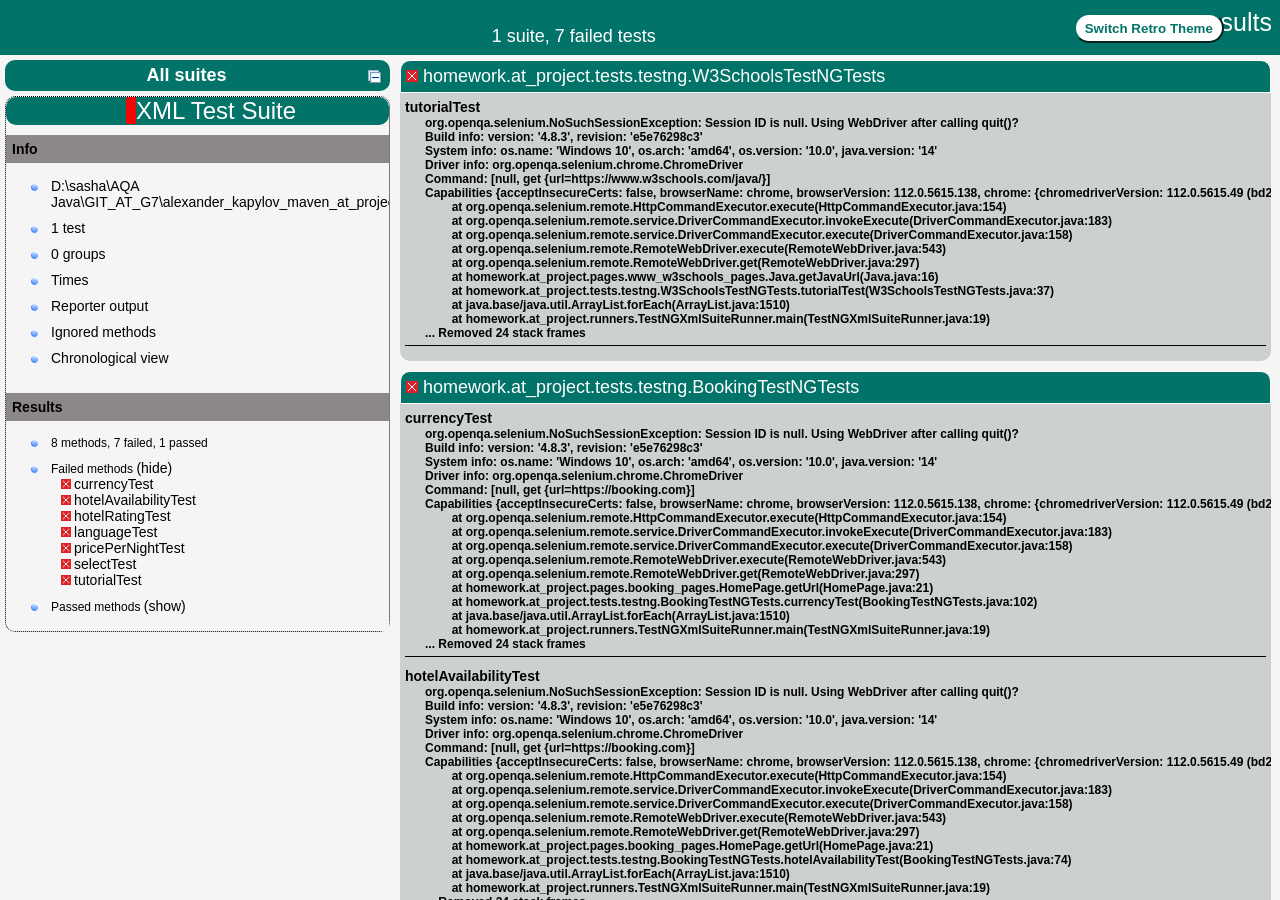
==== commit 1db5e5ad: "made some updates" ====
--- a/test-output/index.html
+++ b/test-output/index.html
@@ -50,7 +50,7 @@
               <ul>
                 <li>
                   <a href="#" panel-name="test-xml-XML_Test_Suite" class="navigator-link ">
-                    <span>D:\sasha\AQA Java\GIT_AT_G7\alexander_kapylov_maven_at_project\src\test\resources\testng\booking.xml</span>
+                    <span>D:\sasha\AQA Java\GIT_AT_G7\alexander_kapylov_maven_at_project\src\test\resources\testng\testng.xml</span>
                   </a> <!-- navigator-link  -->
                 </li>
                 <li>
@@ -165,6 +165,38 @@
           <div class="suite-XML_Test_Suite-class-failed">
             <div class="main-panel-header rounded-window-top">
               <img src="failed.png"/>
+              <span class="class-name">homework.at_project.tests.testng.W3SchoolsTestNGTests</span>
+            </div> <!-- main-panel-header rounded-window-top -->
+            <div class="main-panel-content rounded-window-bottom">
+              <div class="method">
+                <div class="method-content">
+                  <a name="tutorialTest">
+                  </a> <!-- tutorialTest -->
+                  <span class="method-name">tutorialTest</span>
+                  <div class="stack-trace">org.openqa.selenium.NoSuchSessionException: Session ID is null. Using WebDriver after calling quit()?
+Build info: version: &apos;4.8.3&apos;, revision: &apos;e5e76298c3&apos;
+System info: os.name: &apos;Windows 10&apos;, os.arch: &apos;amd64&apos;, os.version: &apos;10.0&apos;, java.version: &apos;14&apos;
+Driver info: org.openqa.selenium.chrome.ChromeDriver
+Command: [null, get {url=https://www.w3schools.com/java/}]
+Capabilities {acceptInsecureCerts: false, browserName: chrome, browserVersion: 112.0.5615.138, chrome: {chromedriverVersion: 112.0.5615.49 (bd2a7bcb881c..., userDataDir: C:\Users\aleks\AppData\Loca...}, goog:chromeOptions: {debuggerAddress: localhost:59905}, networkConnectionEnabled: false, pageLoadStrategy: normal, platformName: WINDOWS, proxy: Proxy(), se:cdp: ws://localhost:59905/devtoo..., se:cdpVersion: 112.0.5615.138, setWindowRect: true, strictFileInteractability: false, timeouts: {implicit: 0, pageLoad: 300000, script: 30000}, unhandledPromptBehavior: dismiss and notify, webauthn:extension:credBlob: true, webauthn:extension:largeBlob: true, webauthn:extension:minPinLength: true, webauthn:extension:prf: true, webauthn:virtualAuthenticators: true}
+	at org.openqa.selenium.remote.HttpCommandExecutor.execute(HttpCommandExecutor.java:154)
+	at org.openqa.selenium.remote.service.DriverCommandExecutor.invokeExecute(DriverCommandExecutor.java:183)
+	at org.openqa.selenium.remote.service.DriverCommandExecutor.execute(DriverCommandExecutor.java:158)
+	at org.openqa.selenium.remote.RemoteWebDriver.execute(RemoteWebDriver.java:543)
+	at org.openqa.selenium.remote.RemoteWebDriver.get(RemoteWebDriver.java:297)
+	at homework.at_project.pages.www_w3schools_pages.Java.getJavaUrl(Java.java:16)
+	at homework.at_project.tests.testng.W3SchoolsTestNGTests.tutorialTest(W3SchoolsTestNGTests.java:37)
+	at java.base/java.util.ArrayList.forEach(ArrayList.java:1510)
+	at homework.at_project.runners.TestNGXmlSuiteRunner.main(TestNGXmlSuiteRunner.java:19)
+... Removed 24 stack frames
+</div> <!-- stack-trace -->
+                </div> <!-- method-content -->
+              </div> <!-- method -->
+            </div> <!-- main-panel-content rounded-window-bottom -->
+          </div> <!-- suite-XML_Test_Suite-class-failed -->
+          <div class="suite-XML_Test_Suite-class-failed">
+            <div class="main-panel-header rounded-window-top">
+              <img src="failed.png"/>
               <span class="class-name">homework.at_project.tests.testng.BookingTestNGTests</span>
             </div> <!-- main-panel-header rounded-window-top -->
             <div class="main-panel-content rounded-window-bottom">
@@ -178,14 +210,14 @@
 System info: os.name: &apos;Windows 10&apos;, os.arch: &apos;amd64&apos;, os.version: &apos;10.0&apos;, java.version: &apos;14&apos;
 Driver info: org.openqa.selenium.chrome.ChromeDriver
 Command: [null, get {url=https://booking.com}]
-Capabilities {acceptInsecureCerts: false, browserName: chrome, browserVersion: 112.0.5615.138, chrome: {chromedriverVersion: 112.0.5615.49 (bd2a7bcb881c..., userDataDir: C:\Users\aleks\AppData\Loca...}, goog:chromeOptions: {debuggerAddress: localhost:54910}, networkConnectionEnabled: false, pageLoadStrategy: normal, platformName: WINDOWS, proxy: Proxy(), se:cdp: ws://localhost:54910/devtoo..., se:cdpVersion: 112.0.5615.138, setWindowRect: true, strictFileInteractability: false, timeouts: {implicit: 0, pageLoad: 300000, script: 30000}, unhandledPromptBehavior: dismiss and notify, webauthn:extension:credBlob: true, webauthn:extension:largeBlob: true, webauthn:extension:minPinLength: true, webauthn:extension:prf: true, webauthn:virtualAuthenticators: true}
+Capabilities {acceptInsecureCerts: false, browserName: chrome, browserVersion: 112.0.5615.138, chrome: {chromedriverVersion: 112.0.5615.49 (bd2a7bcb881c..., userDataDir: C:\Users\aleks\AppData\Loca...}, goog:chromeOptions: {debuggerAddress: localhost:59905}, networkConnectionEnabled: false, pageLoadStrategy: normal, platformName: WINDOWS, proxy: Proxy(), se:cdp: ws://localhost:59905/devtoo..., se:cdpVersion: 112.0.5615.138, setWindowRect: true, strictFileInteractability: false, timeouts: {implicit: 0, pageLoad: 300000, script: 30000}, unhandledPromptBehavior: dismiss and notify, webauthn:extension:credBlob: true, webauthn:extension:largeBlob: true, webauthn:extension:minPinLength: true, webauthn:extension:prf: true, webauthn:virtualAuthenticators: true}
 	at org.openqa.selenium.remote.HttpCommandExecutor.execute(HttpCommandExecutor.java:154)
 	at org.openqa.selenium.remote.service.DriverCommandExecutor.invokeExecute(DriverCommandExecutor.java:183)
 	at org.openqa.selenium.remote.service.DriverCommandExecutor.execute(DriverCommandExecutor.java:158)
 	at org.openqa.selenium.remote.RemoteWebDriver.execute(RemoteWebDriver.java:543)
 	at org.openqa.selenium.remote.RemoteWebDriver.get(RemoteWebDriver.java:297)
-	at homework.at_project.pages.booking_pages.HomePage.getUrl(HomePage.java:14)
-	at homework.at_project.tests.testng.BookingTestNGTests.currencyTest(BookingTestNGTests.java:92)
+	at homework.at_project.pages.booking_pages.HomePage.getUrl(HomePage.java:21)
+	at homework.at_project.tests.testng.BookingTestNGTests.currencyTest(BookingTestNGTests.java:102)
 	at java.base/java.util.ArrayList.forEach(ArrayList.java:1510)
 	at homework.at_project.runners.TestNGXmlSuiteRunner.main(TestNGXmlSuiteRunner.java:19)
 ... Removed 24 stack frames
@@ -202,14 +234,14 @@
 System info: os.name: &apos;Windows 10&apos;, os.arch: &apos;amd64&apos;, os.version: &apos;10.0&apos;, java.version: &apos;14&apos;
 Driver info: org.openqa.selenium.chrome.ChromeDriver
 Command: [null, get {url=https://booking.com}]
-Capabilities {acceptInsecureCerts: false, browserName: chrome, browserVersion: 112.0.5615.138, chrome: {chromedriverVersion: 112.0.5615.49 (bd2a7bcb881c..., userDataDir: C:\Users\aleks\AppData\Loca...}, goog:chromeOptions: {debuggerAddress: localhost:54910}, networkConnectionEnabled: false, pageLoadStrategy: normal, platformName: WINDOWS, proxy: Proxy(), se:cdp: ws://localhost:54910/devtoo..., se:cdpVersion: 112.0.5615.138, setWindowRect: true, strictFileInteractability: false, timeouts: {implicit: 0, pageLoad: 300000, script: 30000}, unhandledPromptBehavior: dismiss and notify, webauthn:extension:credBlob: true, webauthn:extension:largeBlob: true, webauthn:extension:minPinLength: true, webauthn:extension:prf: true, webauthn:virtualAuthenticators: true}
+Capabilities {acceptInsecureCerts: false, browserName: chrome, browserVersion: 112.0.5615.138, chrome: {chromedriverVersion: 112.0.5615.49 (bd2a7bcb881c..., userDataDir: C:\Users\aleks\AppData\Loca...}, goog:chromeOptions: {debuggerAddress: localhost:59905}, networkConnectionEnabled: false, pageLoadStrategy: normal, platformName: WINDOWS, proxy: Proxy(), se:cdp: ws://localhost:59905/devtoo..., se:cdpVersion: 112.0.5615.138, setWindowRect: true, strictFileInteractability: false, timeouts: {implicit: 0, pageLoad: 300000, script: 30000}, unhandledPromptBehavior: dismiss and notify, webauthn:extension:credBlob: true, webauthn:extension:largeBlob: true, webauthn:extension:minPinLength: true, webauthn:extension:prf: true, webauthn:virtualAuthenticators: true}
 	at org.openqa.selenium.remote.HttpCommandExecutor.execute(HttpCommandExecutor.java:154)
 	at org.openqa.selenium.remote.service.DriverCommandExecutor.invokeExecute(DriverCommandExecutor.java:183)
 	at org.openqa.selenium.remote.service.DriverCommandExecutor.execute(DriverCommandExecutor.java:158)
 	at org.openqa.selenium.remote.RemoteWebDriver.execute(RemoteWebDriver.java:543)
 	at org.openqa.selenium.remote.RemoteWebDriver.get(RemoteWebDriver.java:297)
-	at homework.at_project.pages.booking_pages.HomePage.getUrl(HomePage.java:14)
-	at homework.at_project.tests.testng.BookingTestNGTests.hotelAvailabilityTest(BookingTestNGTests.java:66)
+	at homework.at_project.pages.booking_pages.HomePage.getUrl(HomePage.java:21)
+	at homework.at_project.tests.testng.BookingTestNGTests.hotelAvailabilityTest(BookingTestNGTests.java:74)
 	at java.base/java.util.ArrayList.forEach(ArrayList.java:1510)
 	at homework.at_project.runners.TestNGXmlSuiteRunner.main(TestNGXmlSuiteRunner.java:19)
 ... Removed 24 stack frames
@@ -226,14 +258,14 @@
 System info: os.name: &apos;Windows 10&apos;, os.arch: &apos;amd64&apos;, os.version: &apos;10.0&apos;, java.version: &apos;14&apos;
 Driver info: org.openqa.selenium.chrome.ChromeDriver
 Command: [null, get {url=https://booking.com}]
-Capabilities {acceptInsecureCerts: false, browserName: chrome, browserVersion: 112.0.5615.138, chrome: {chromedriverVersion: 112.0.5615.49 (bd2a7bcb881c..., userDataDir: C:\Users\aleks\AppData\Loca...}, goog:chromeOptions: {debuggerAddress: localhost:54910}, networkConnectionEnabled: false, pageLoadStrategy: normal, platformName: WINDOWS, proxy: Proxy(), se:cdp: ws://localhost:54910/devtoo..., se:cdpVersion: 112.0.5615.138, setWindowRect: true, strictFileInteractability: false, timeouts: {implicit: 0, pageLoad: 300000, script: 30000}, unhandledPromptBehavior: dismiss and notify, webauthn:extension:credBlob: true, webauthn:extension:largeBlob: true, webauthn:extension:minPinLength: true, webauthn:extension:prf: true, webauthn:virtualAuthenticators: true}
+Capabilities {acceptInsecureCerts: false, browserName: chrome, browserVersion: 112.0.5615.138, chrome: {chromedriverVersion: 112.0.5615.49 (bd2a7bcb881c..., userDataDir: C:\Users\aleks\AppData\Loca...}, goog:chromeOptions: {debuggerAddress: localhost:59905}, networkConnectionEnabled: false, pageLoadStrategy: normal, platformName: WINDOWS, proxy: Proxy(), se:cdp: ws://localhost:59905/devtoo..., se:cdpVersion: 112.0.5615.138, setWindowRect: true, strictFileInteractability: false, timeouts: {implicit: 0, pageLoad: 300000, script: 30000}, unhandledPromptBehavior: dismiss and notify, webauthn:extension:credBlob: true, webauthn:extension:largeBlob: true, webauthn:extension:minPinLength: true, webauthn:extension:prf: true, webauthn:virtualAuthenticators: true}
 	at org.openqa.selenium.remote.HttpCommandExecutor.execute(HttpCommandExecutor.java:154)
 	at org.openqa.selenium.remote.service.DriverCommandExecutor.invokeExecute(DriverCommandExecutor.java:183)
 	at org.openqa.selenium.remote.service.DriverCommandExecutor.execute(DriverCommandExecutor.java:158)
 	at org.openqa.selenium.remote.RemoteWebDriver.execute(RemoteWebDriver.java:543)
 	at org.openqa.selenium.remote.RemoteWebDriver.get(RemoteWebDriver.java:297)
-	at homework.at_project.pages.booking_pages.HomePage.getUrl(HomePage.java:14)
-	at homework.at_project.tests.testng.BookingTestNGTests.hotelRatingTest(BookingTestNGTests.java:77)
+	at homework.at_project.pages.booking_pages.HomePage.getUrl(HomePage.java:21)
+	at homework.at_project.tests.testng.BookingTestNGTests.hotelRatingTest(BookingTestNGTests.java:86)
 	at java.base/java.util.ArrayList.forEach(ArrayList.java:1510)
 	at homework.at_project.runners.TestNGXmlSuiteRunner.main(TestNGXmlSuiteRunner.java:19)
 ... Removed 24 stack frames
@@ -250,14 +282,14 @@
 System info: os.name: &apos;Windows 10&apos;, os.arch: &apos;amd64&apos;, os.version: &apos;10.0&apos;, java.version: &apos;14&apos;
 Driver info: org.openqa.selenium.chrome.ChromeDriver
 Command: [null, get {url=https://booking.com}]
-Capabilities {acceptInsecureCerts: false, browserName: chrome, browserVersion: 112.0.5615.138, chrome: {chromedriverVersion: 112.0.5615.49 (bd2a7bcb881c..., userDataDir: C:\Users\aleks\AppData\Loca...}, goog:chromeOptions: {debuggerAddress: localhost:54910}, networkConnectionEnabled: false, pageLoadStrategy: normal, platformName: WINDOWS, proxy: Proxy(), se:cdp: ws://localhost:54910/devtoo..., se:cdpVersion: 112.0.5615.138, setWindowRect: true, strictFileInteractability: false, timeouts: {implicit: 0, pageLoad: 300000, script: 30000}, unhandledPromptBehavior: dismiss and notify, webauthn:extension:credBlob: true, webauthn:extension:largeBlob: true, webauthn:extension:minPinLength: true, webauthn:extension:prf: true, webauthn:virtualAuthenticators: true}
+Capabilities {acceptInsecureCerts: false, browserName: chrome, browserVersion: 112.0.5615.138, chrome: {chromedriverVersion: 112.0.5615.49 (bd2a7bcb881c..., userDataDir: C:\Users\aleks\AppData\Loca...}, goog:chromeOptions: {debuggerAddress: localhost:59905}, networkConnectionEnabled: false, pageLoadStrategy: normal, platformName: WINDOWS, proxy: Proxy(), se:cdp: ws://localhost:59905/devtoo..., se:cdpVersion: 112.0.5615.138, setWindowRect: true, strictFileInteractability: false, timeouts: {implicit: 0, pageLoad: 300000, script: 30000}, unhandledPromptBehavior: dismiss and notify, webauthn:extension:credBlob: true, webauthn:extension:largeBlob: true, webauthn:extension:minPinLength: true, webauthn:extension:prf: true, webauthn:virtualAuthenticators: true}
 	at org.openqa.selenium.remote.HttpCommandExecutor.execute(HttpCommandExecutor.java:154)
 	at org.openqa.selenium.remote.service.DriverCommandExecutor.invokeExecute(DriverCommandExecutor.java:183)
 	at org.openqa.selenium.remote.service.DriverCommandExecutor.execute(DriverCommandExecutor.java:158)
 	at org.openqa.selenium.remote.RemoteWebDriver.execute(RemoteWebDriver.java:543)
 	at org.openqa.selenium.remote.RemoteWebDriver.get(RemoteWebDriver.java:297)
-	at homework.at_project.pages.booking_pages.HomePage.getUrl(HomePage.java:14)
-	at homework.at_project.tests.testng.BookingTestNGTests.languageTest(BookingTestNGTests.java:101)
+	at homework.at_project.pages.booking_pages.HomePage.getUrl(HomePage.java:21)
+	at homework.at_project.tests.testng.BookingTestNGTests.languageTest(BookingTestNGTests.java:112)
 	at java.base/java.util.ArrayList.forEach(ArrayList.java:1510)
 	at homework.at_project.runners.TestNGXmlSuiteRunner.main(TestNGXmlSuiteRunner.java:19)
 ... Removed 24 stack frames
@@ -274,46 +306,14 @@
 System info: os.name: &apos;Windows 10&apos;, os.arch: &apos;amd64&apos;, os.version: &apos;10.0&apos;, java.version: &apos;14&apos;
 Driver info: org.openqa.selenium.chrome.ChromeDriver
 Command: [null, get {url=https://booking.com}]
-Capabilities {acceptInsecureCerts: false, browserName: chrome, browserVersion: 112.0.5615.138, chrome: {chromedriverVersion: 112.0.5615.49 (bd2a7bcb881c..., userDataDir: C:\Users\aleks\AppData\Loca...}, goog:chromeOptions: {debuggerAddress: localhost:54910}, networkConnectionEnabled: false, pageLoadStrategy: normal, platformName: WINDOWS, proxy: Proxy(), se:cdp: ws://localhost:54910/devtoo..., se:cdpVersion: 112.0.5615.138, setWindowRect: true, strictFileInteractability: false, timeouts: {implicit: 0, pageLoad: 300000, script: 30000}, unhandledPromptBehavior: dismiss and notify, webauthn:extension:credBlob: true, webauthn:extension:largeBlob: true, webauthn:extension:minPinLength: true, webauthn:extension:prf: true, webauthn:virtualAuthenticators: true}
+Capabilities {acceptInsecureCerts: false, browserName: chrome, browserVersion: 112.0.5615.138, chrome: {chromedriverVersion: 112.0.5615.49 (bd2a7bcb881c..., userDataDir: C:\Users\aleks\AppData\Loca...}, goog:chromeOptions: {debuggerAddress: localhost:59905}, networkConnectionEnabled: false, pageLoadStrategy: normal, platformName: WINDOWS, proxy: Proxy(), se:cdp: ws://localhost:59905/devtoo..., se:cdpVersion: 112.0.5615.138, setWindowRect: true, strictFileInteractability: false, timeouts: {implicit: 0, pageLoad: 300000, script: 30000}, unhandledPromptBehavior: dismiss and notify, webauthn:extension:credBlob: true, webauthn:extension:largeBlob: true, webauthn:extension:minPinLength: true, webauthn:extension:prf: true, webauthn:virtualAuthenticators: true}
 	at org.openqa.selenium.remote.HttpCommandExecutor.execute(HttpCommandExecutor.java:154)
 	at org.openqa.selenium.remote.service.DriverCommandExecutor.invokeExecute(DriverCommandExecutor.java:183)
 	at org.openqa.selenium.remote.service.DriverCommandExecutor.execute(DriverCommandExecutor.java:158)
 	at org.openqa.selenium.remote.RemoteWebDriver.execute(RemoteWebDriver.java:543)
 	at org.openqa.selenium.remote.RemoteWebDriver.get(RemoteWebDriver.java:297)
-	at homework.at_project.pages.booking_pages.HomePage.getUrl(HomePage.java:14)
-	at homework.at_project.tests.testng.BookingTestNGTests.pricePerNightTest(BookingTestNGTests.java:33)
-	at java.base/java.util.ArrayList.forEach(ArrayList.java:1510)
-	at homework.at_project.runners.TestNGXmlSuiteRunner.main(TestNGXmlSuiteRunner.java:19)
-... Removed 24 stack frames
-</div> <!-- stack-trace -->
-                </div> <!-- method-content -->
-              </div> <!-- method -->
-            </div> <!-- main-panel-content rounded-window-bottom -->
-          </div> <!-- suite-XML_Test_Suite-class-failed -->
-          <div class="suite-XML_Test_Suite-class-failed">
-            <div class="main-panel-header rounded-window-top">
-              <img src="failed.png"/>
-              <span class="class-name">homework.at_project.tests.testng.W3SchoolsTestNGTests</span>
-            </div> <!-- main-panel-header rounded-window-top -->
-            <div class="main-panel-content rounded-window-bottom">
-              <div class="method">
-                <div class="method-content">
-                  <a name="tutorialTest">
-                  </a> <!-- tutorialTest -->
-                  <span class="method-name">tutorialTest</span>
-                  <div class="stack-trace">org.openqa.selenium.NoSuchSessionException: Session ID is null. Using WebDriver after calling quit()?
-Build info: version: &apos;4.8.3&apos;, revision: &apos;e5e76298c3&apos;
-System info: os.name: &apos;Windows 10&apos;, os.arch: &apos;amd64&apos;, os.version: &apos;10.0&apos;, java.version: &apos;14&apos;
-Driver info: org.openqa.selenium.chrome.ChromeDriver
-Command: [null, get {url=https://www.w3schools.com/java/}]
-Capabilities {acceptInsecureCerts: false, browserName: chrome, browserVersion: 112.0.5615.138, chrome: {chromedriverVersion: 112.0.5615.49 (bd2a7bcb881c..., userDataDir: C:\Users\aleks\AppData\Loca...}, goog:chromeOptions: {debuggerAddress: localhost:54910}, networkConnectionEnabled: false, pageLoadStrategy: normal, platformName: WINDOWS, proxy: Proxy(), se:cdp: ws://localhost:54910/devtoo..., se:cdpVersion: 112.0.5615.138, setWindowRect: true, strictFileInteractability: false, timeouts: {implicit: 0, pageLoad: 300000, script: 30000}, unhandledPromptBehavior: dismiss and notify, webauthn:extension:credBlob: true, webauthn:extension:largeBlob: true, webauthn:extension:minPinLength: true, webauthn:extension:prf: true, webauthn:virtualAuthenticators: true}
-	at org.openqa.selenium.remote.HttpCommandExecutor.execute(HttpCommandExecutor.java:154)
-	at org.openqa.selenium.remote.service.DriverCommandExecutor.invokeExecute(DriverCommandExecutor.java:183)
-	at org.openqa.selenium.remote.service.DriverCommandExecutor.execute(DriverCommandExecutor.java:158)
-	at org.openqa.selenium.remote.RemoteWebDriver.execute(RemoteWebDriver.java:543)
-	at org.openqa.selenium.remote.RemoteWebDriver.get(RemoteWebDriver.java:297)
-	at homework.at_project.pages.www_w3schools_pages.Java.getJavaUrl(Java.java:13)
-	at homework.at_project.tests.testng.W3SchoolsTestNGTests.tutorialTest(W3SchoolsTestNGTests.java:32)
+	at homework.at_project.pages.booking_pages.HomePage.getUrl(HomePage.java:21)
+	at homework.at_project.tests.testng.BookingTestNGTests.pricePerNightTest(BookingTestNGTests.java:39)
 	at java.base/java.util.ArrayList.forEach(ArrayList.java:1510)
 	at homework.at_project.runners.TestNGXmlSuiteRunner.main(TestNGXmlSuiteRunner.java:19)
 ... Removed 24 stack frames
@@ -338,14 +338,14 @@
 System info: os.name: &apos;Windows 10&apos;, os.arch: &apos;amd64&apos;, os.version: &apos;10.0&apos;, java.version: &apos;14&apos;
 Driver info: org.openqa.selenium.chrome.ChromeDriver
 Command: [null, get {url=https://demoqa.com/select-menu}]
-Capabilities {acceptInsecureCerts: false, browserName: chrome, browserVersion: 112.0.5615.138, chrome: {chromedriverVersion: 112.0.5615.49 (bd2a7bcb881c..., userDataDir: C:\Users\aleks\AppData\Loca...}, goog:chromeOptions: {debuggerAddress: localhost:54910}, networkConnectionEnabled: false, pageLoadStrategy: normal, platformName: WINDOWS, proxy: Proxy(), se:cdp: ws://localhost:54910/devtoo..., se:cdpVersion: 112.0.5615.138, setWindowRect: true, strictFileInteractability: false, timeouts: {implicit: 0, pageLoad: 300000, script: 30000}, unhandledPromptBehavior: dismiss and notify, webauthn:extension:credBlob: true, webauthn:extension:largeBlob: true, webauthn:extension:minPinLength: true, webauthn:extension:prf: true, webauthn:virtualAuthenticators: true}
+Capabilities {acceptInsecureCerts: false, browserName: chrome, browserVersion: 112.0.5615.138, chrome: {chromedriverVersion: 112.0.5615.49 (bd2a7bcb881c..., userDataDir: C:\Users\aleks\AppData\Loca...}, goog:chromeOptions: {debuggerAddress: localhost:59905}, networkConnectionEnabled: false, pageLoadStrategy: normal, platformName: WINDOWS, proxy: Proxy(), se:cdp: ws://localhost:59905/devtoo..., se:cdpVersion: 112.0.5615.138, setWindowRect: true, strictFileInteractability: false, timeouts: {implicit: 0, pageLoad: 300000, script: 30000}, unhandledPromptBehavior: dismiss and notify, webauthn:extension:credBlob: true, webauthn:extension:largeBlob: true, webauthn:extension:minPinLength: true, webauthn:extension:prf: true, webauthn:virtualAuthenticators: true}
 	at org.openqa.selenium.remote.HttpCommandExecutor.execute(HttpCommandExecutor.java:154)
 	at org.openqa.selenium.remote.service.DriverCommandExecutor.invokeExecute(DriverCommandExecutor.java:183)
 	at org.openqa.selenium.remote.service.DriverCommandExecutor.execute(DriverCommandExecutor.java:158)
 	at org.openqa.selenium.remote.RemoteWebDriver.execute(RemoteWebDriver.java:543)
 	at org.openqa.selenium.remote.RemoteWebDriver.get(RemoteWebDriver.java:297)
-	at homework.at_project.pages.demoqa_pages.SelectMenu.getUrlToSelectMenu(SelectMenu.java:12)
-	at homework.at_project.tests.testng.DemoQATestNGTests.selectTest(DemoQATestNGTests.java:28)
+	at homework.at_project.pages.demoqa_pages.SelectMenu.getUrlToSelectMenu(SelectMenu.java:15)
+	at homework.at_project.tests.testng.DemoQATestNGTests.selectTest(DemoQATestNGTests.java:33)
 	at java.base/java.util.ArrayList.forEach(ArrayList.java:1510)
 	at homework.at_project.runners.TestNGXmlSuiteRunner.main(TestNGXmlSuiteRunner.java:19)
 ... Removed 24 stack frames
@@ -372,7 +372,7 @@
         </div> <!-- panel XML_Test_Suite -->
         <div panel-name="test-xml-XML_Test_Suite" class="panel">
           <div class="main-panel-header rounded-window-top">
-            <span class="header-content">D:\sasha\AQA Java\GIT_AT_G7\alexander_kapylov_maven_at_project\src\test\resources\testng\booking.xml</span>
+            <span class="header-content">D:\sasha\AQA Java\GIT_AT_G7\alexander_kapylov_maven_at_project\src\test\resources\testng\testng.xml</span>
           </div> <!-- main-panel-header rounded-window-top -->
           <div class="main-panel-content rounded-window-bottom">
             <pre>
@@ -427,25 +427,25 @@
 data.setCell(0, 0, 0)
 data.setCell(0, 1, 'colorsTest')
 data.setCell(0, 2, 'homework.at_project.tests.testng.BookingTestNGTests')
-data.setCell(0, 3, 10193);
+data.setCell(0, 3, 10746);
 data.setCell(1, 0, 1)
 data.setCell(1, 1, 'currencyTest')
 data.setCell(1, 2, 'homework.at_project.tests.testng.BookingTestNGTests')
-data.setCell(1, 3, 17);
+data.setCell(1, 3, 12);
 data.setCell(2, 0, 2)
 data.setCell(2, 1, 'tutorialTest')
 data.setCell(2, 2, 'homework.at_project.tests.testng.W3SchoolsTestNGTests')
-data.setCell(2, 3, 5);
+data.setCell(2, 3, 3);
 data.setCell(3, 0, 3)
 data.setCell(3, 1, 'selectTest')
 data.setCell(3, 2, 'homework.at_project.tests.testng.DemoQATestNGTests')
-data.setCell(3, 3, 4);
+data.setCell(3, 3, 3);
 data.setCell(4, 0, 4)
-data.setCell(4, 1, 'hotelRatingTest')
+data.setCell(4, 1, 'hotelAvailabilityTest')
 data.setCell(4, 2, 'homework.at_project.tests.testng.BookingTestNGTests')
 data.setCell(4, 3, 3);
 data.setCell(5, 0, 5)
-data.setCell(5, 1, 'hotelAvailabilityTest')
+data.setCell(5, 1, 'pricePerNightTest')
 data.setCell(5, 2, 'homework.at_project.tests.testng.BookingTestNGTests')
 data.setCell(5, 3, 2);
 data.setCell(6, 0, 6)
@@ -453,7 +453,7 @@
 data.setCell(6, 2, 'homework.at_project.tests.testng.BookingTestNGTests')
 data.setCell(6, 3, 1);
 data.setCell(7, 0, 7)
-data.setCell(7, 1, 'pricePerNightTest')
+data.setCell(7, 1, 'hotelRatingTest')
 data.setCell(7, 2, 'homework.at_project.tests.testng.BookingTestNGTests')
 data.setCell(7, 3, 1);
 window.suiteTableData['XML_Test_Suite']= { tableData: data, tableDiv: 'times-div-XML_Test_Suite'}
@@ -496,92 +496,92 @@
               <div class="chronological-class-name">homework.at_project.tests.testng.W3SchoolsTestNGTests</div> <!-- chronological-class-name -->
               <div class="configuration-test before">
                 <span class="method-name">beforeTests</span>
-                <span class="method-start">59 ms</span>
+                <span class="method-start">29 ms</span>
               </div> <!-- configuration-test before -->
             </div> <!-- chronological-class -->
             <div class="chronological-class">
               <div class="chronological-class-name">homework.at_project.tests.testng.BookingTestNGTests</div> <!-- chronological-class-name -->
               <div class="configuration-method before">
                 <span class="method-name">beforeTests</span>
-                <span class="method-start">109 ms</span>
+                <span class="method-start">70 ms</span>
               </div> <!-- configuration-method before -->
               <div class="test-method">
                 <span class="method-name">colorsTest</span>
-                <span class="method-start">122 ms</span>
+                <span class="method-start">85 ms</span>
               </div> <!-- test-method -->
               <div class="configuration-method after">
                 <span class="method-name">afterTests</span>
-                <span class="method-start">10318 ms</span>
+                <span class="method-start">10834 ms</span>
               </div> <!-- configuration-method after -->
               <div class="configuration-method before">
                 <span class="method-name">beforeTests</span>
-                <span class="method-start">11120 ms</span>
+                <span class="method-start">11699 ms</span>
               </div> <!-- configuration-method before -->
               <div class="test-method">
                 <img src="failed.png">
                 </img>
                 <span class="method-name">currencyTest</span>
-                <span class="method-start">12672 ms</span>
+                <span class="method-start">13430 ms</span>
               </div> <!-- test-method -->
               <div class="configuration-method after">
                 <span class="method-name">afterTests</span>
-                <span class="method-start">12690 ms</span>
+                <span class="method-start">13442 ms</span>
               </div> <!-- configuration-method after -->
               <div class="configuration-method before">
                 <span class="method-name">beforeTests</span>
-                <span class="method-start">13486 ms</span>
+                <span class="method-start">14301 ms</span>
               </div> <!-- configuration-method before -->
               <div class="test-method">
                 <img src="failed.png">
                 </img>
                 <span class="method-name">hotelAvailabilityTest</span>
-                <span class="method-start">15109 ms</span>
+                <span class="method-start">15812 ms</span>
               </div> <!-- test-method -->
               <div class="configuration-method after">
                 <span class="method-name">afterTests</span>
-                <span class="method-start">15111 ms</span>
+                <span class="method-start">15816 ms</span>
               </div> <!-- configuration-method after -->
               <div class="configuration-method before">
                 <span class="method-name">beforeTests</span>
-                <span class="method-start">15894 ms</span>
+                <span class="method-start">16857 ms</span>
               </div> <!-- configuration-method before -->
               <div class="test-method">
                 <img src="failed.png">
                 </img>
                 <span class="method-name">hotelRatingTest</span>
-                <span class="method-start">17499 ms</span>
+                <span class="method-start">17950 ms</span>
               </div> <!-- test-method -->
               <div class="configuration-method after">
                 <span class="method-name">afterTests</span>
-                <span class="method-start">17502 ms</span>
+                <span class="method-start">17952 ms</span>
               </div> <!-- configuration-method after -->
               <div class="configuration-method before">
                 <span class="method-name">beforeTests</span>
-                <span class="method-start">18351 ms</span>
+                <span class="method-start">18821 ms</span>
               </div> <!-- configuration-method before -->
               <div class="test-method">
                 <img src="failed.png">
                 </img>
                 <span class="method-name">languageTest</span>
-                <span class="method-start">19421 ms</span>
+                <span class="method-start">20422 ms</span>
               </div> <!-- test-method -->
               <div class="configuration-method after">
                 <span class="method-name">afterTests</span>
-                <span class="method-start">19422 ms</span>
+                <span class="method-start">20424 ms</span>
               </div> <!-- configuration-method after -->
               <div class="configuration-method before">
                 <span class="method-name">beforeTests</span>
-                <span class="method-start">20179 ms</span>
+                <span class="method-start">21258 ms</span>
               </div> <!-- configuration-method before -->
               <div class="test-method">
                 <img src="failed.png">
                 </img>
                 <span class="method-name">pricePerNightTest</span>
-                <span class="method-start">21725 ms</span>
+                <span class="method-start">22860 ms</span>
               </div> <!-- test-method -->
               <div class="configuration-method after">
                 <span class="method-name">afterTests</span>
-                <span class="method-start">21726 ms</span>
+                <span class="method-start">22862 ms</span>
               </div> <!-- configuration-method after -->
             </div> <!-- chronological-class -->
             <div class="chronological-class">
@@ -590,7 +590,7 @@
                 <img src="failed.png">
                 </img>
                 <span class="method-name">selectTest</span>
-                <span class="method-start">22504 ms</span>
+                <span class="method-start">23696 ms</span>
               </div> <!-- test-method -->
             </div> <!-- chronological-class -->
             <div class="chronological-class">
@@ -599,7 +599,7 @@
                 <img src="failed.png">
                 </img>
                 <span class="method-name">tutorialTest</span>
-                <span class="method-start">22511 ms</span>
+                <span class="method-start">23703 ms</span>
               </div> <!-- test-method -->
             </div> <!-- chronological-class -->
             <div class="chronological-class">
@@ -608,14 +608,14 @@
                 <img src="failed.png">
                 </img>
                 <span class="method-name">afterTests</span>
-                <span class="method-start">22518 ms</span>
+                <span class="method-start">23708 ms</span>
               </div> <!-- configuration-test after -->
             </div> <!-- chronological-class -->
             <div class="chronological-class">
               <div class="chronological-class-name">homework.at_project.tests.testng.W3SchoolsTestNGTests</div> <!-- chronological-class-name -->
               <div class="configuration-test after">
                 <span class="method-name">afterTests</span>
-                <span class="method-start">22521 ms</span>
+                <span class="method-start">23713 ms</span>
               </div> <!-- configuration-test after -->
           </div> <!-- main-panel-content rounded-window-bottom -->
         </div> <!-- panel -->
